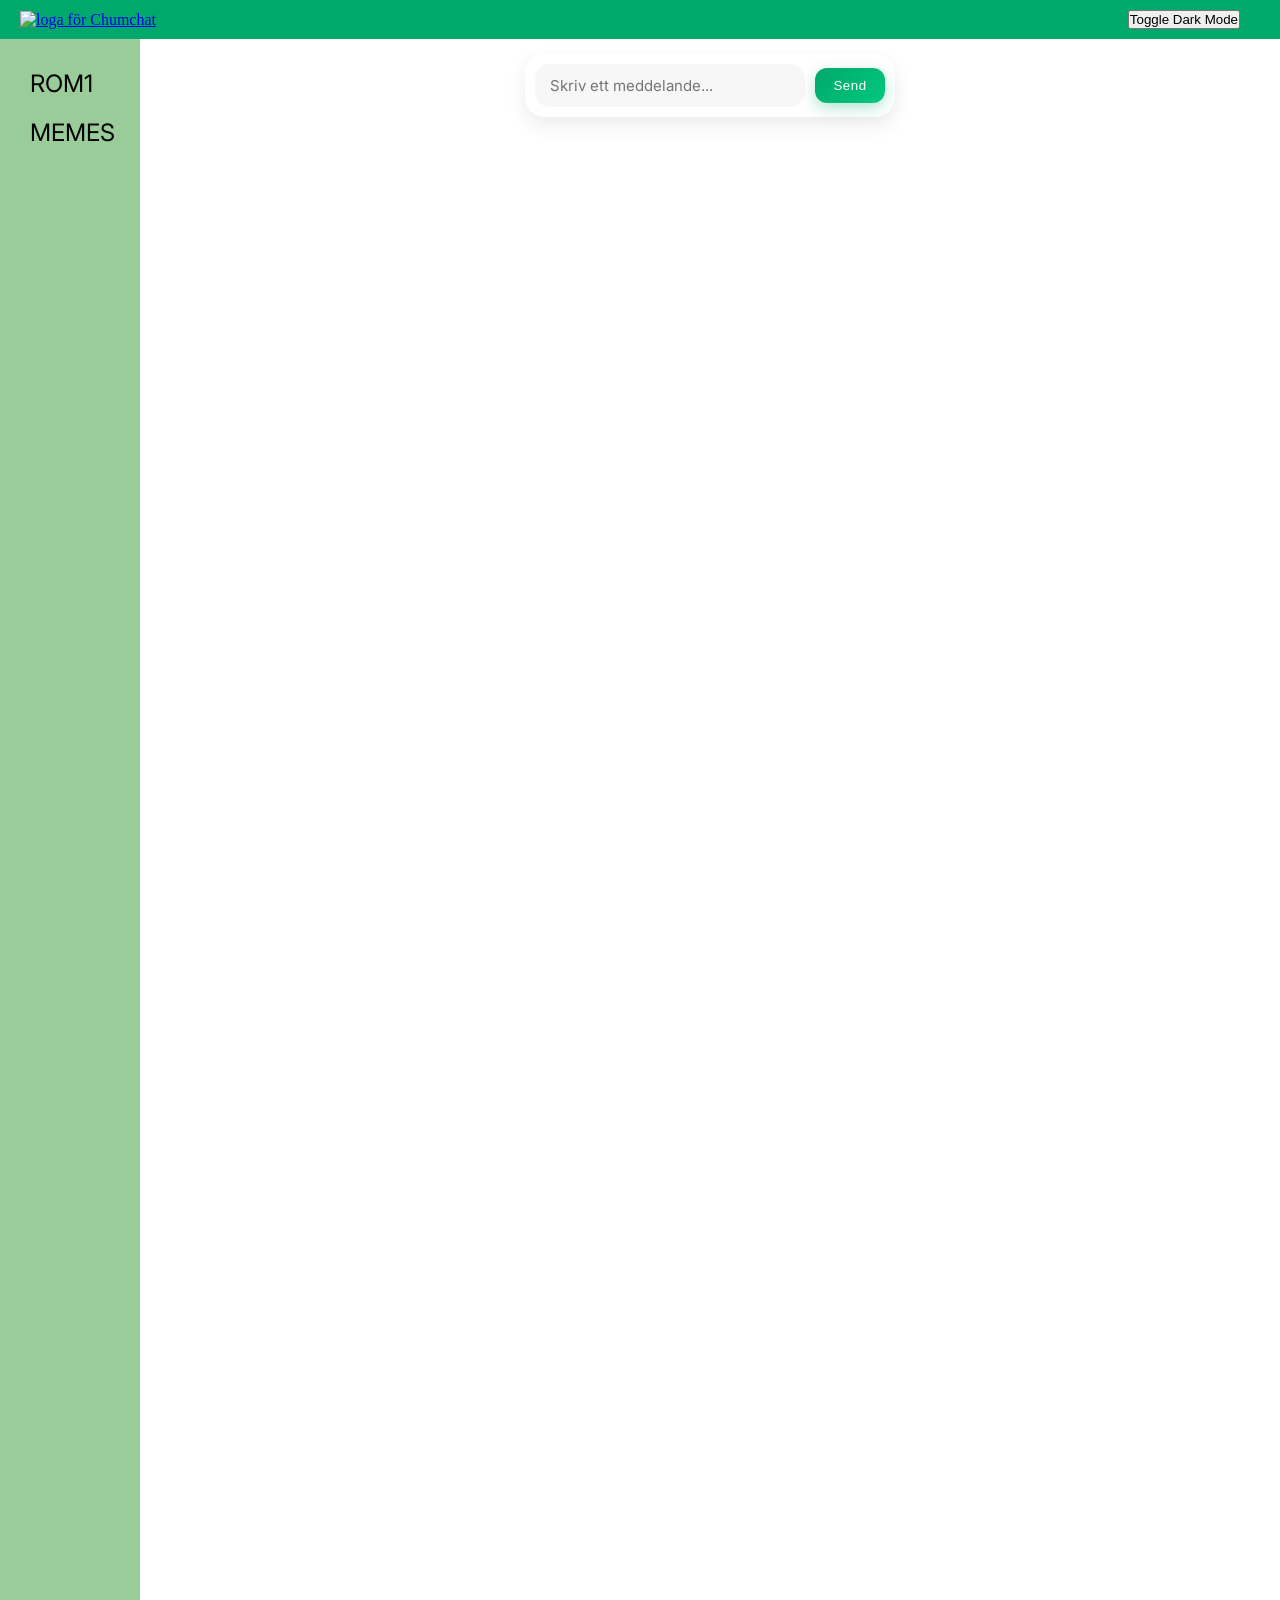
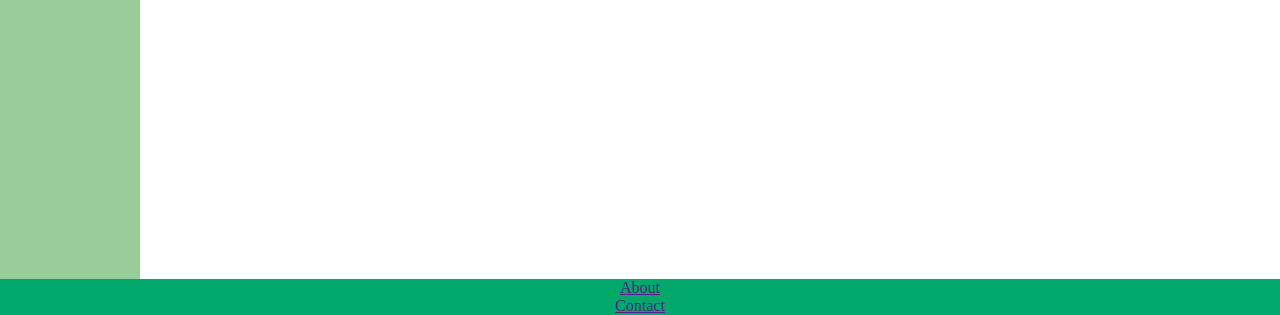
==== index.html @ 30091496 "Render navbar dynamically depending if logged in or not" ====
<!DOCTYPE html>
<html lang="en">
<head>
    <meta charset="UTF-8">
    <meta name="viewport" content="width=device-width, initial-scale=1.0">
    <link rel="shortcut icon" href="img/icon/ChumChatLogotyp.ico" type="image/x-icon">
    <!-- Google Fonts -->
    <link rel="preconnect" href="https://fonts.googleapis.com">
    <link rel="preconnect" href="https://fonts.gstatic.com" crossorigin>
    <link
        href="https://fonts.googleapis.com/css2?family=Inter:ital,opsz,wght@0,14..32,100..900;1,14..32,100..900&display=swap"
        rel="stylesheet">
    <!-- Google fonts end -->
    <!-- CSS -->
    <link rel="stylesheet" href="/style/style.css">
    <link rel="stylesheet" href="/style/sidenav.css">
    <!-- CSS ENDS -->
    <title>Chumchat</title>
    <script src="./javascript/main.js" type="module"></script>
</head>

<body>
    <nav>
       <a href="index.html"><img src="img/ChumChatLogotyp.png" class="logo" alt="loga för Chumchat"></a> 
        <ul class="menu">
         <button id="darkmodeButton">Toggle Dark Mode</button>
            <li id="user-area"></li>
        </ul>
    </nav>

    <main class="main" id="main">
        <div class="sidenav" id="sidenav">
            <a href="#about">ROM1</a>
            <a href="#services">MEMES</a>
        </div>

         <div class="content">

    <div class="send-chat-container">
      <form class="send-message" id="form-post">
        <input placeholder="Skriv ett meddelande..." type="text" class="message-area">
        <button type="submit" class="chat-send-button">Send</button>
      </form>
    </div>
     
      
       
        <div class="chat-container"></div>
  </div>
    </main>

    <footer class="footer">
        <ul>
            <li><a href="">About</a></li>
            <li><a href="">Contact</a></li>
        </ul>
    </footer>
    <script type="module" src="/javascript/main.js"></script>
    <script type="module" src="/javascript/function/darkmode.js"></script>
</body>
 
</html>
---- style/style.css ----
*{
    margin: 0;
    padding: 0;
}

:root{
    --font-one: "Inter", sans-serif;
    --colorOne: #00A86B;
    --colorTwo: #000000;
    --colorThree: #F2EAE0;
    --colorFour: #FFFFFF;
}
/* NAVBAR */

nav {
    display: flex;
    justify-content: space-between; 
    align-items: center;
    padding: 10px 20px;
    background-color: var(--colorOne);
  
}

.logo {
    width: 110px;
}

.menu {
    list-style: none;
    display: flex;
    gap: 20px;
    
}

.menu a {
    text-decoration: none;
    color: var(--colorFour);
    font-weight: bold;
    font-family: var(--font-one);
    font-size: 1rem;
    transition: 0.3s;
}

.menu a:hover {
    color: var(--colorTwo);
}

.main {
  flex: 1;
  display: flex;
  flex-direction: row;
  background-image: url(/img/chat.jpg);
}

.dark-mode {
     background-image: url(/img/chatDark.jpg);
}

.content {
  display: flex;
  flex-direction: column;
  flex: 1;
}

.send-chat-container {
  position: sticky;
  padding: 15px;
  display: flex;
  justify-content: center;
}

.message-area {
  flex: 1;
  border: none;
  outline: none;
  resize: none;
  padding: 12px 15px;
  border-radius: 15px;
  font-size: 15px;
  font-family: var(--font-one);
  background: #f7f7f7;
  transition: all 0.2s ease;
}

.message-area:focus {
  background: var(--colorFour);
  box-shadow: 0 0 0 2px rgba(0, 168, 107, 0.2);
}

.chat-send-button {
  padding: 10px 18px;
  border-radius: 12px;
  border: none;
  background: linear-gradient(135deg, #00A86B, #00c97f);
  color: var(--colorFour);
  letter-spacing: 0.5px;
  cursor: pointer;
  transition: all 0.2s ease;
  box-shadow: 0 5px 15px rgba(0, 168, 107, 0.3);
}

.chat-send-button:hover {
  transform: translateY(-2px);
  box-shadow: 0 8px 20px rgba(0, 168, 107, 0.4);
}

.chat-send-button:active {
  transform: scale(0.95);
}

.send-message {
  display: flex;
  gap: 10px;
  align-items: center;
  background: var(--colorFour);
  padding: 10px;
  border-radius: 20px;
  box-shadow: 0 8px 20px rgba(0,0,0,0.08);
}


/* CHATBOX */
.chat-container {
 text-align: center;
  padding: 20px;
}

.chat-box{
  width: 90%;
  max-width: 320px;
  background: var(--colorOne);
  border-radius: 30px;
  padding: 25px;
  position: relative;
  margin: 50px auto;
  color: var(--colorFour);
  box-shadow: 0 10px 25px rgba(0, 0, 0, 0.15);
}

.header-picture {
  display: flex;
  align-items: center;
  gap: 15px;
  font-family: var(--font-one);
  font-size: 1rem;
}

.comments-chat {
  margin: 20px 0;
  font-size: 1rem;
  line-height: 1.4;
}


.profile-picture{
   width: 40px;
  height: 40px;
  border-radius: 50%;
  object-fit: cover;
}

.chat-user-info{
    display: flex;
    flex-direction: row-reverse;
    justify-content: flex-end;
    gap: 10px;
    align-items: center;
}

.close-button{
  position: absolute;
  top: 10px;
  right: 10px;
  background: red;
  color: var(--colorFour);
  border: none;
  border-radius: 100px;
  padding: 5px 10px;
  font-size: 15px;
  cursor: pointer;
   background: rgba(255, 255, 255, 0.2);
  backdrop-filter: blur(5px);
  transition: 0.2s;
}

.close-button:hover {
  background: rgba(255, 255, 255, 0.4);
}

.actions input {
  width: 100%;
  border: none;
  outline: none;
  padding: 10px;
  border-radius: 8px;
}

.actions {
  display: flex;
  background: var(--colorFour);
  border-radius: 12px;
  padding: 8px;
  align-items: center;
  
}

.actions input:focus {
  box-shadow: 0 0 0 2px rgba(0,0,0,0.1);
}

.count {
  font-weight: bold;
}



/* FOOTER */

.footer {
   left: 0;
   bottom: 0;
   width: 100%;
   background-color: var(--colorOne);
   color: var(--colorFour);
   text-align: center;
}
---- style/sidenav.css ----
/* SIDENAV */
.sidenav {
    font-family: var(--font-one);
    font-size: 1.5rem;
    width: 100px;
    background:linear-gradient(rgba(0, 128, 0, 0.4), rgba(0, 128, 0, 0.4)), url(/img/chat.jpg);
    padding: 20px;
    height: 200vh;
    display: flex; 
    flex-direction: column;
}

.sidenav a{
    text-decoration: none;
    color: black;
    padding: 10px;
}

.dark-modeA a{
     color: black;
}
.sidenav a:hover {
    color: gold;
}

.dark-modenav {
      background:linear-gradient(rgba(0, 128, 0, 0.4), rgba(0, 128, 0, 0.4)), url(/img/chatDark.jpg);
}
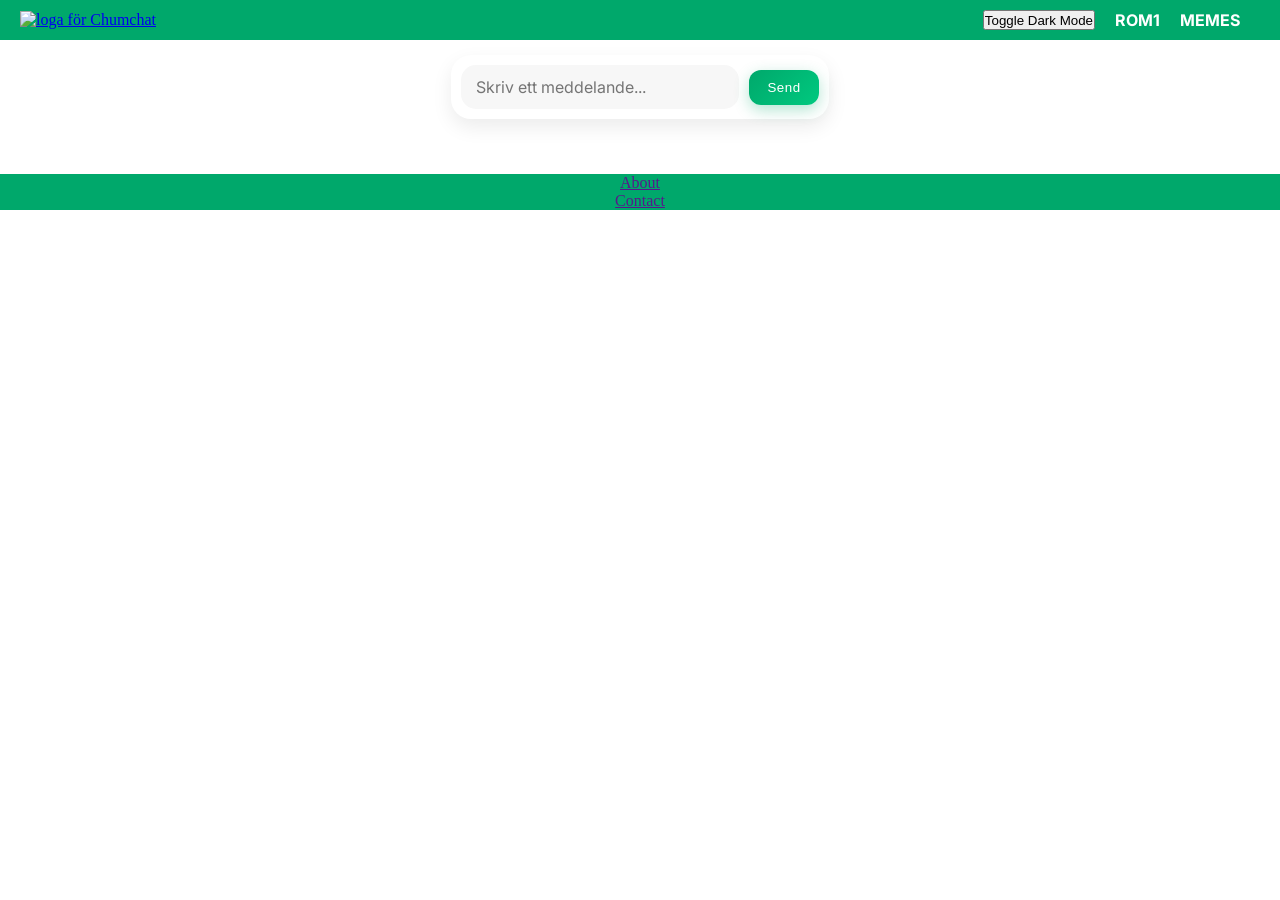
==== commit 68630572: "made a weather-feature" ====
--- a/index.html
+++ b/index.html
@@ -1,19 +1,19 @@
-<!DOCTYPE html>
+<!doctype html>
 <html lang="en">
+
 <head>
-    <meta charset="UTF-8">
-    <meta name="viewport" content="width=device-width, initial-scale=1.0">
-    <link rel="shortcut icon" href="img/icon/ChumChatLogotyp.ico" type="image/x-icon">
+    <meta charset="UTF-8" />
+    <meta name="viewport" content="width=device-width, initial-scale=1.0" />
+    <link rel="shortcut icon" href="img/icon/ChumChatLogotyp.ico" type="image/x-icon" />
     <!-- Google Fonts -->
-    <link rel="preconnect" href="https://fonts.googleapis.com">
-    <link rel="preconnect" href="https://fonts.gstatic.com" crossorigin>
+    <link rel="preconnect" href="https://fonts.googleapis.com" />
+    <link rel="preconnect" href="https://fonts.gstatic.com" crossorigin />
     <link
         href="https://fonts.googleapis.com/css2?family=Inter:ital,opsz,wght@0,14..32,100..900;1,14..32,100..900&display=swap"
-        rel="stylesheet">
+        rel="stylesheet" />
     <!-- Google fonts end -->
     <!-- CSS -->
-    <link rel="stylesheet" href="/style/style.css">
-    <link rel="stylesheet" href="/style/sidenav.css">
+    <link rel="stylesheet" href="style/style.css" />
     <!-- CSS ENDS -->
     <title>Chumchat</title>
     <script src="./javascript/main.js" type="module"></script>
@@ -21,42 +21,51 @@
 
 <body>
     <nav>
-       <a href="index.html"><img src="img/ChumChatLogotyp.png" class="logo" alt="loga för Chumchat"></a> 
+        <a href="index.html"><img src="img/ChumChatLogotyp.png" class="logo" alt="loga för Chumchat" /></a>
+        <div class="hamburger" id="hamburger">
+            <span class="bar"></span>
+            <span class="bar"></span>
+            <span class="bar"></span>
+        </div>
+
         <ul class="menu">
-         <button id="darkmodeButton">Toggle Dark Mode</button>
+            <button id="darkmodeButton">Toggle Dark Mode</button>
+            <a href="#about">ROM1</a>
+            <a href="#services">MEMES</a>
             <li id="user-area"></li>
         </ul>
     </nav>
 
     <main class="main" id="main">
-        <div class="sidenav" id="sidenav">
-            <a href="#about">ROM1</a>
-            <a href="#services">MEMES</a>
+        <div class="sidenav" id="sidenav"></div>
+
+        <div class="content">
+            <div class="send-chat-container">
+                <form class="send-message" id="form-post">
+                    <input placeholder="Skriv ett meddelande..." type="text" name="message" class="message-area" />
+                    <button type="submit" class="chat-send-button">
+                        Send
+                    </button>
+                </form>
+            </div>
+
+            <div class="chat-container"></div>
         </div>
-
-         <div class="content">
-
-    <div class="send-chat-container">
-      <form class="send-message" id="form-post">
-        <input placeholder="Skriv ett meddelande..." type="text" class="message-area">
-        <button type="submit" class="chat-send-button">Send</button>
-      </form>
-    </div>
-     
-      
-       
-        <div class="chat-container"></div>
-  </div>
     </main>
 
     <footer class="footer">
+        <div id="weather-container">
+            <h3 id="headerForWeather"></h3>
+        </div>
         <ul>
             <li><a href="">About</a></li>
             <li><a href="">Contact</a></li>
         </ul>
     </footer>
-    <script type="module" src="/javascript/main.js"></script>
-    <script type="module" src="/javascript/function/darkmode.js"></script>
+    <script type="module" src="javascript/main.js"></script>
+    <script type="module" src="javascript/function/darkmode.js"></script>
+    <script type="module" src="javascript/function/hamburgermeny.js"></script>
+    <script type="module" src="./javascript/MessageFunctions/sendMessage.js"></script>
 </body>
- 
+
 </html>
--- a/style/style.css
+++ b/style/style.css
@@ -1,59 +1,67 @@
-*{
-    margin: 0;
-    padding: 0;
-}
-
-:root{
-    --font-one: "Inter", sans-serif;
-    --colorOne: #00A86B;
-    --colorTwo: #000000;
-    --colorThree: #F2EAE0;
-    --colorFour: #FFFFFF;
+* {
+  margin: 0;
+  padding: 0;
+}
+
+:root {
+  --font-one: "Inter", sans-serif;
+  --colorOne: #00a86b;
+  --colorTwo: #000000;
+  --colorThree: #f2eae0;
+  --colorFour: #ffffff;
 }
 /* NAVBAR */
 
 nav {
-    display: flex;
-    justify-content: space-between; 
-    align-items: center;
-    padding: 10px 20px;
-    background-color: var(--colorOne);
-  
+  display: flex;
+  justify-content: space-between;
+  align-items: center;
+  padding: 10px 20px;
+  background-color: var(--colorOne);
 }
 
 .logo {
-    width: 110px;
+  width: 110px;
 }
 
 .menu {
-    list-style: none;
-    display: flex;
-    gap: 20px;
-    
+  list-style: none;
+  display: flex;
+  gap: 20px;
+}
+
+.weather-data {
+  padding: 12px;
+  font-size: 18px;
+}
+
+.weather-data h3 {
+  font-size: 24px;
+  margin-bottom: 8px;
 }
 
 .menu a {
-    text-decoration: none;
-    color: var(--colorFour);
-    font-weight: bold;
-    font-family: var(--font-one);
-    font-size: 1rem;
-    transition: 0.3s;
+  text-decoration: none;
+  color: var(--colorFour);
+  font-weight: bold;
+  font-family: var(--font-one);
+  font-size: 1rem;
+  transition: 0.3s;
 }
 
 .menu a:hover {
-    color: var(--colorTwo);
+  color: var(--colorTwo);
 }
 
 .main {
   flex: 1;
   display: flex;
   flex-direction: row;
-  background-image: url(/img/chat.jpg);
+  background-image: url(../img/chat.jpg);
 }
 
 .dark-mode {
-     background-image: url(/img/chatDark.jpg);
+  background-image: url(../img/chatDark.jpg);
 }
 
 .content {
@@ -76,7 +84,7 @@
   resize: none;
   padding: 12px 15px;
   border-radius: 15px;
-  font-size: 15px;
+  font-size: 1rem;
   font-family: var(--font-one);
   background: #f7f7f7;
   transition: all 0.2s ease;
@@ -91,7 +99,7 @@
   padding: 10px 18px;
   border-radius: 12px;
   border: none;
-  background: linear-gradient(135deg, #00A86B, #00c97f);
+  background: linear-gradient(135deg, #00a86b, #00c97f);
   color: var(--colorFour);
   letter-spacing: 0.5px;
   cursor: pointer;
@@ -115,17 +123,16 @@
   background: var(--colorFour);
   padding: 10px;
   border-radius: 20px;
-  box-shadow: 0 8px 20px rgba(0,0,0,0.08);
-}
-
+  box-shadow: 0 8px 20px rgba(0, 0, 0, 0.08);
+}
 
 /* CHATBOX */
 .chat-container {
- text-align: center;
+  text-align: center;
   padding: 20px;
 }
 
-.chat-box{
+.chat-box {
   width: 90%;
   max-width: 320px;
   background: var(--colorOne);
@@ -151,23 +158,22 @@
   line-height: 1.4;
 }
 
-
-.profile-picture{
-   width: 40px;
+.profile-picture {
+  width: 40px;
   height: 40px;
   border-radius: 50%;
   object-fit: cover;
 }
 
-.chat-user-info{
-    display: flex;
-    flex-direction: row-reverse;
-    justify-content: flex-end;
-    gap: 10px;
-    align-items: center;
-}
-
-.close-button{
+.chat-user-info {
+  display: flex;
+  flex-direction: row-reverse;
+  justify-content: flex-end;
+  gap: 10px;
+  align-items: center;
+}
+
+.close-button {
   position: absolute;
   top: 10px;
   right: 10px;
@@ -178,7 +184,7 @@
   padding: 5px 10px;
   font-size: 15px;
   cursor: pointer;
-   background: rgba(255, 255, 255, 0.2);
+  background: rgba(255, 255, 255, 0.2);
   backdrop-filter: blur(5px);
   transition: 0.2s;
 }
@@ -201,29 +207,67 @@
   border-radius: 12px;
   padding: 8px;
   align-items: center;
-  
 }
 
 .actions input:focus {
-  box-shadow: 0 0 0 2px rgba(0,0,0,0.1);
+  box-shadow: 0 0 0 2px rgba(0, 0, 0, 0.1);
 }
 
 .count {
   font-weight: bold;
 }
 
-
-
 /* FOOTER */
 
 .footer {
-   left: 0;
-   bottom: 0;
-   width: 100%;
-   background-color: var(--colorOne);
-   color: var(--colorFour);
-   text-align: center;
-}
-
-
-
+  left: 0;
+  bottom: 0;
+  width: 100%;
+  background-color: var(--colorOne);
+  color: var(--colorFour);
+  text-align: center;
+}
+
+/* Hamburger */
+.hamburger {
+  display: none;
+  flex-direction: column;
+  cursor: pointer;
+  gap: 5px;
+}
+
+.hamburger .bar {
+  width: 25px;
+  height: 3px;
+  background-color: var(--colorFour);
+  transition: 0.3s;
+}
+
+/* Mobilvy */
+@media (max-width: 768px) {
+  .menu {
+    position: absolute;
+    top: 60px;
+    right: 0;
+    background-color: var(--colorOne);
+    flex-direction: column;
+    width: 200px;
+    display: none;
+    padding: 10px 0;
+    border-radius: 8px;
+    z-index: 100;
+  }
+
+  .menu.active {
+    display: flex;
+  }
+
+  .hamburger {
+    display: flex;
+  }
+
+  .menu li {
+    margin: 10px 0;
+    text-align: center;
+  }
+}
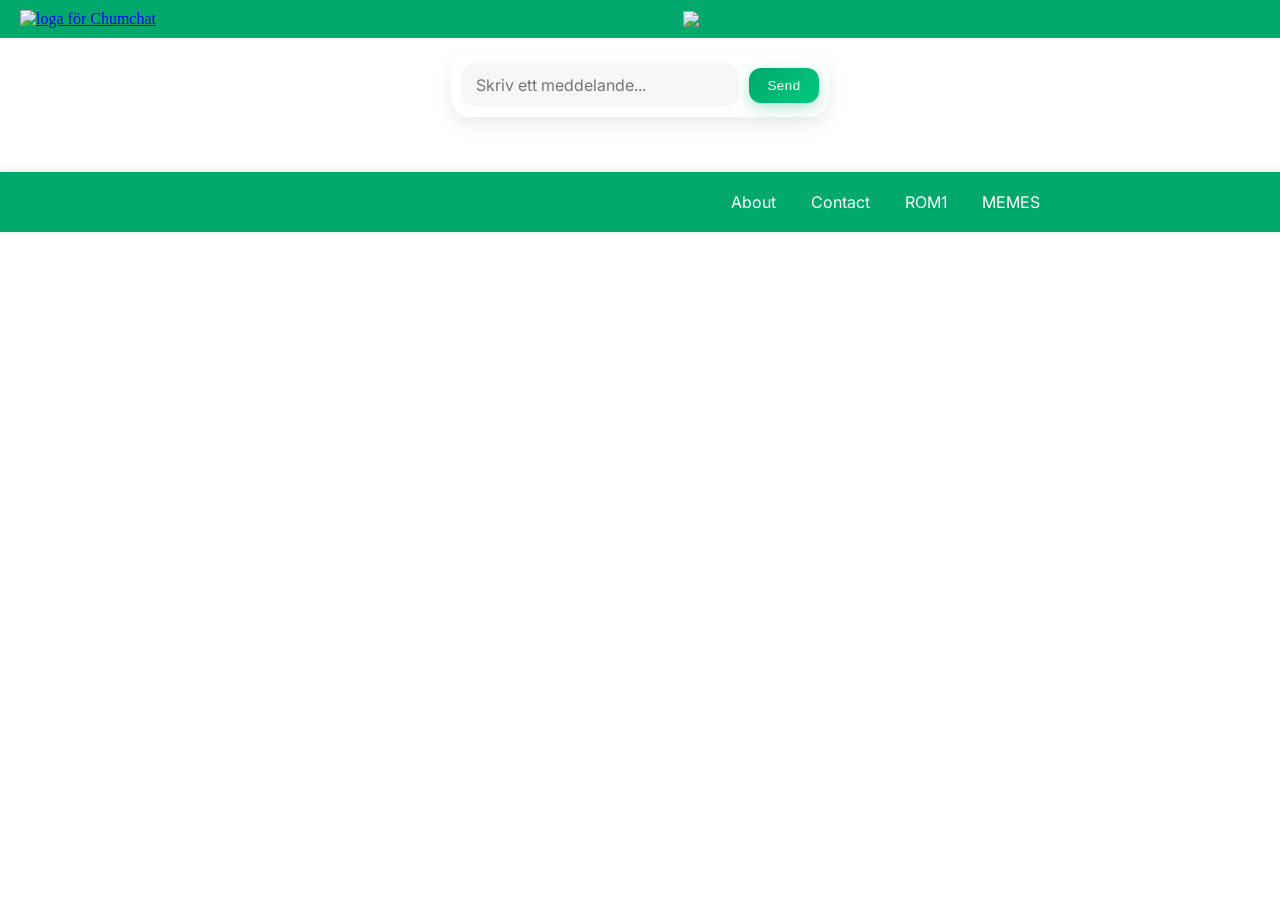
==== commit 617a8ba1: "translate" ====
--- a/index.html
+++ b/index.html
@@ -2,21 +2,21 @@
 <html lang="en">
 
 <head>
-    <meta charset="UTF-8" />
-    <meta name="viewport" content="width=device-width, initial-scale=1.0" />
-    <link rel="shortcut icon" href="img/icon/ChumChatLogotyp.ico" type="image/x-icon" />
+    <meta charset="UTF-8">
+    <meta name="viewport" content="width=device-width, initial-scale=1.0">
+    <link rel="shortcut icon" href="img/icon/ChumChatLogotyp.ico" type="image/x-icon">
     <!-- Google Fonts -->
-    <link rel="preconnect" href="https://fonts.googleapis.com" />
-    <link rel="preconnect" href="https://fonts.gstatic.com" crossorigin />
+    <link rel="preconnect" href="https://fonts.googleapis.com">
+    <link rel="preconnect" href="https://fonts.gstatic.com" crossorigin>
     <link
         href="https://fonts.googleapis.com/css2?family=Inter:ital,opsz,wght@0,14..32,100..900;1,14..32,100..900&display=swap"
-        rel="stylesheet" />
+        rel="stylesheet">
     <!-- Google fonts end -->
     <!-- CSS -->
-    <link rel="stylesheet" href="style/style.css" />
+    <link rel="stylesheet" href="style/style.css">
     <!-- CSS ENDS -->
     <title>Chumchat</title>
-    <script src="./javascript/main.js" type="module"></script>
+
 </head>
 
 <body>
@@ -28,24 +28,25 @@
             <span class="bar"></span>
         </div>
 
-        <ul class="menu">
-            <button id="darkmodeButton">Toggle Dark Mode</button>
-            <a href="#about">ROM1</a>
-            <a href="#services">MEMES</a>
+         <ul class="menu">
+             <button id="darkmodeButton">
+                <img src="img/svg/white.png">
+             </button>
             <li id="user-area"></li>
         </ul>
+        <!-- Google Translate UI -->
+<div id="google_translate_element"></div>
+
     </nav>
 
     <main class="main" id="main">
-        <div class="sidenav" id="sidenav"></div>
+       
 
         <div class="content">
             <div class="send-chat-container">
                 <form class="send-message" id="form-post">
                     <input placeholder="Skriv ett meddelande..." type="text" name="message" class="message-area" />
-                    <button type="submit" class="chat-send-button">
-                        Send
-                    </button>
+                    <button type="submit" class="chat-send-button">Send</button>
                 </form>
             </div>
 
@@ -58,14 +59,19 @@
             <h3 id="headerForWeather"></h3>
         </div>
         <ul>
-            <li><a href="">About</a></li>
-            <li><a href="">Contact</a></li>
+            <li><a href="#">About</a></li>
+            <li><a href="#">Contact</a></li>
+             <li><a href="#">ROM1</a></li> 
+           <li><a href="#">MEMES</a></li> 
         </ul>
     </footer>
     <script type="module" src="javascript/main.js"></script>
     <script type="module" src="javascript/function/darkmode.js"></script>
     <script type="module" src="javascript/function/hamburgermeny.js"></script>
     <script type="module" src="./javascript/MessageFunctions/sendMessage.js"></script>
+    <script type="module" src="./javascript/function/translate.js"></script>
+    <script src="//translate.google.com/translate_a/element.js?cb=googleTranslateElementInit"></script>
+
 </body>
 
 </html>
--- a/style/style.css
+++ b/style/style.css
@@ -28,6 +28,7 @@
   list-style: none;
   display: flex;
   gap: 20px;
+ 
 }
 
 .weather-data {
@@ -49,6 +50,7 @@
   transition: 0.3s;
 }
 
+
 .menu a:hover {
   color: var(--colorTwo);
 }
@@ -58,10 +60,6 @@
   display: flex;
   flex-direction: row;
   background-image: url(../img/chat.jpg);
-}
-
-.dark-mode {
-  background-image: url(../img/chatDark.jpg);
 }
 
 .content {
@@ -217,15 +215,102 @@
   font-weight: bold;
 }
 
+.reply-button{
+  background: linear-gradient(135deg, #34d399, #10b981);
+  border: none;
+  margin: 10px;
+  padding: 15px 24px;
+  border-radius: 999px;
+  color: white;
+  font-weight: 600;
+  cursor: pointer;
+  transition: 0.3s;
+}
+
+/* Like & favorite */
+.action-bar {
+  display: flex;
+  gap: 20px;
+  margin: 1rem 0;
+}
+
+.icon {
+    width: 20px;
+    height: 20px;
+    fill: #dadada;
+    stroke: #666;
+    stroke-width: 2;
+    transition: all 0.2s ease;
+}
+
+.like-btn.active .thumb {
+    fill: #4d8eff;
+    stroke: #3d3d3d;
+}
+
+.fav-btn.active .star {
+    fill: #ffcc00;
+    stroke: #3d3d3d;
+}
+
+.like-btn, .fav-btn {
+    background: none;
+    border: none;
+    cursor: pointer;
+    display: flex;
+    align-items: center;
+    gap: 6px;
+    color: #3d3d3d;
+}
+
 /* FOOTER */
 
 .footer {
-  left: 0;
-  bottom: 0;
   width: 100%;
   background-color: var(--colorOne);
   color: var(--colorFour);
   text-align: center;
+  padding: 20px 10px;
+  display: flex;
+  justify-content: space-between;
+  align-items: center;
+  flex-wrap: wrap;
+  gap: 15px;
+  box-shadow: 0 -2px 10px rgba(0,0,0,0.1);
+  font-family: var(--font-one)
+}
+
+#weather-container {
+  flex: 1 1 200px;
+  text-align: left;
+}
+
+/* Footer links */
+.footer ul {
+  list-style: none;
+  display: flex;
+  flex-wrap: wrap;
+  gap: 15px;
+  padding: 0;
+  margin: 0;
+  justify-content: center;
+  flex: 2 1 300px;
+}
+
+.footer ul li a {
+  color: var(--colorFour);
+  text-decoration: none;
+  padding: 6px 10px;
+  border-radius: 8px;
+  transition: all 0.2s ease;
+}
+
+.footer-dark {  
+  color: var(--colorTwo);
+}
+
+.footer-dark ul li a {
+  color: var(--colorTwo);
 }
 
 /* Hamburger */
@@ -270,4 +355,101 @@
     margin: 10px 0;
     text-align: center;
   }
-}
+
+  .menu a{
+        text-align: center;
+
+  }
+
+  .footer {
+    flex-direction: column;
+    text-align: center;
+    gap: 10px;
+  }
+
+  #weather-container {
+    text-align: center;
+  }
+
+  .footer ul {
+    flex-direction: column;
+    gap: 8px;
+  }
+}
+
+
+.logout-btn {
+  margin-left: 10px;
+  padding: 10px 18px;
+  border-radius: 12px;
+  border: none;
+  background: linear-gradient(135deg, #ff4d4d, #ff6b6b);
+  color: white;
+  font-weight: 600;
+  cursor: pointer;
+  box-shadow: 0 5px 15px rgba(255, 77, 77, 0.3);
+  transition: all 0.2s ease;
+}
+
+.logout-btn:hover {
+  transform: translateY(-2px);
+  box-shadow: 0 8px 20px rgba(255, 77, 77, 0.4);
+}
+
+.send-message-dark {
+  background-color: var(--colorTwo);
+  border-radius: 20px;
+  padding: 10px;
+  box-shadow: 0 4px 10px rgba(0, 0, 0, 0.6), inset 0 1px 0 rgba(255, 255, 255, 0.03);
+  border: 1px solid rgba(255, 255, 255, 0.05);
+}
+
+.message-area-dark {
+  background-color: var(--colorTwo);
+  color: var(--colorFour);
+  border-radius: 16px;
+  box-shadow: inset 0 2px 6px rgba(0, 0, 0, 0.7), 0 4px 12px rgba(0, 0, 0, 0.5);
+  border: 1px solid rgba(255, 255, 255, 0.04);
+}
+
+.message-area-dark:focus {
+  background-color: var(--colorTwo);
+   box-shadow:  0 0 0 2px rgba(0, 200, 150, 0.4), 0 0 10px rgba(0, 200, 150, 0.2);
+  outline: none;
+}
+
+.dark-mode {
+  background-image: url(../img/chatDark.jpg);
+ 
+}
+
+.footer-dark{
+  color: black;
+}
+
+.chat-box-dark{
+  color: var(--colorTwo);
+}
+
+.nav-dark a{
+  color: var(--colorTwo);
+}
+
+#darkmodeButton {
+    background: transparent;
+    border: none;
+    padding: 0;
+    display: block;
+    margin: 0 auto; 
+    cursor: pointer;
+}
+
+#darkmodeButton img {
+    width: 30px;
+    height: auto;
+    display: block;
+}
+.goog-te-banner-frame.skiptranslate {
+  display: none !important;
+
+}
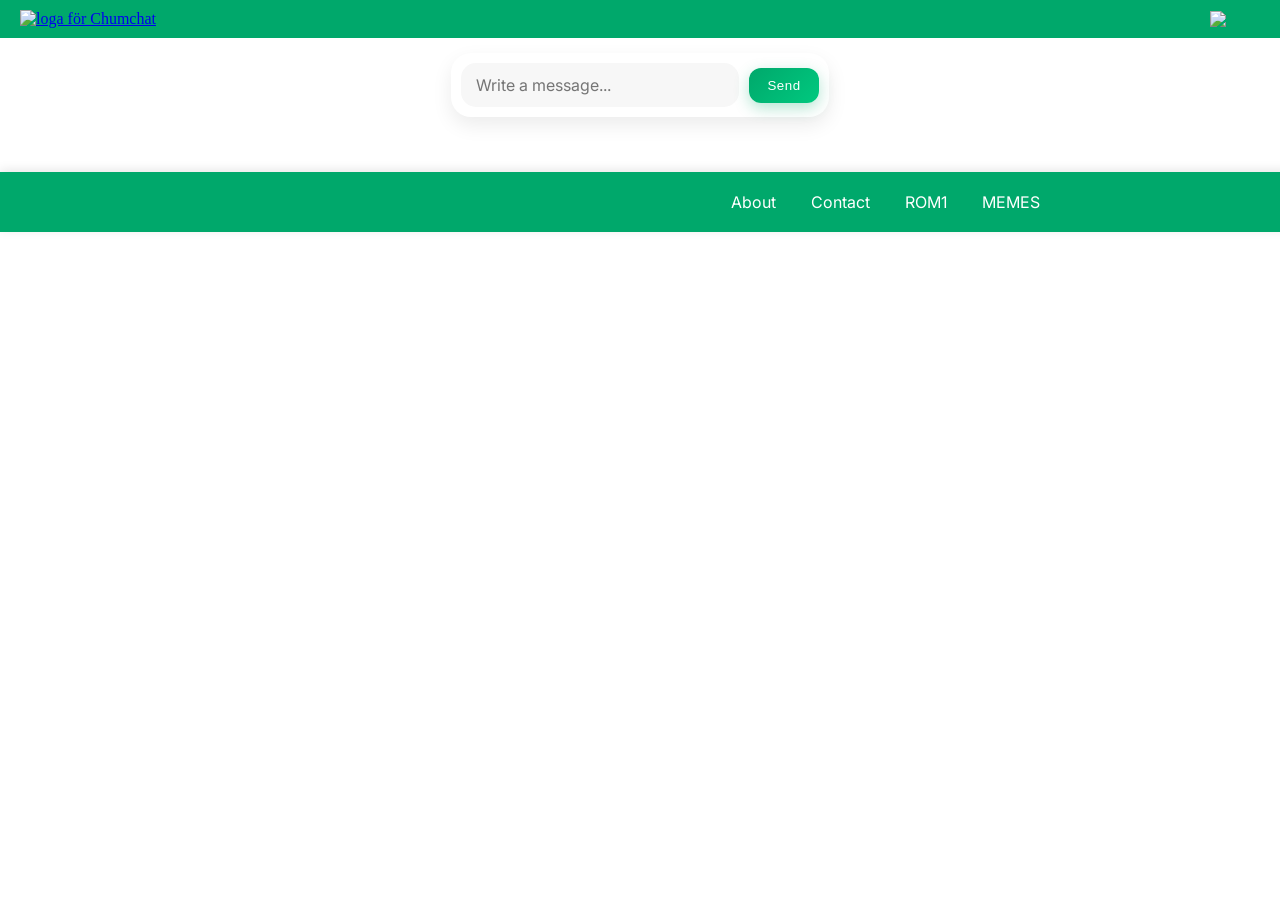
==== commit ccd1544f: "Update contact" ====
--- a/index.html
+++ b/index.html
@@ -34,18 +34,15 @@
              </button>
             <li id="user-area"></li>
         </ul>
-        <!-- Google Translate UI -->
-<div id="google_translate_element"></div>
-
     </nav>
 
     <main class="main" id="main">
        
-
+        
         <div class="content">
             <div class="send-chat-container">
                 <form class="send-message" id="form-post">
-                    <input placeholder="Skriv ett meddelande..." type="text" name="message" class="message-area" />
+                    <input placeholder="Write a message..." type="text" name="message" class="message-area" />
                     <button type="submit" class="chat-send-button">Send</button>
                 </form>
             </div>
@@ -59,8 +56,8 @@
             <h3 id="headerForWeather"></h3>
         </div>
         <ul>
-            <li><a href="#">About</a></li>
-            <li><a href="#">Contact</a></li>
+            <li><a href="html/about.html">About</a></li>
+            <li><a href="html/contact.html">Contact</a></li>
              <li><a href="#">ROM1</a></li> 
            <li><a href="#">MEMES</a></li> 
         </ul>
@@ -69,9 +66,6 @@
     <script type="module" src="javascript/function/darkmode.js"></script>
     <script type="module" src="javascript/function/hamburgermeny.js"></script>
     <script type="module" src="./javascript/MessageFunctions/sendMessage.js"></script>
-    <script type="module" src="./javascript/function/translate.js"></script>
-    <script src="//translate.google.com/translate_a/element.js?cb=googleTranslateElementInit"></script>
-
 </body>
 
 </html>
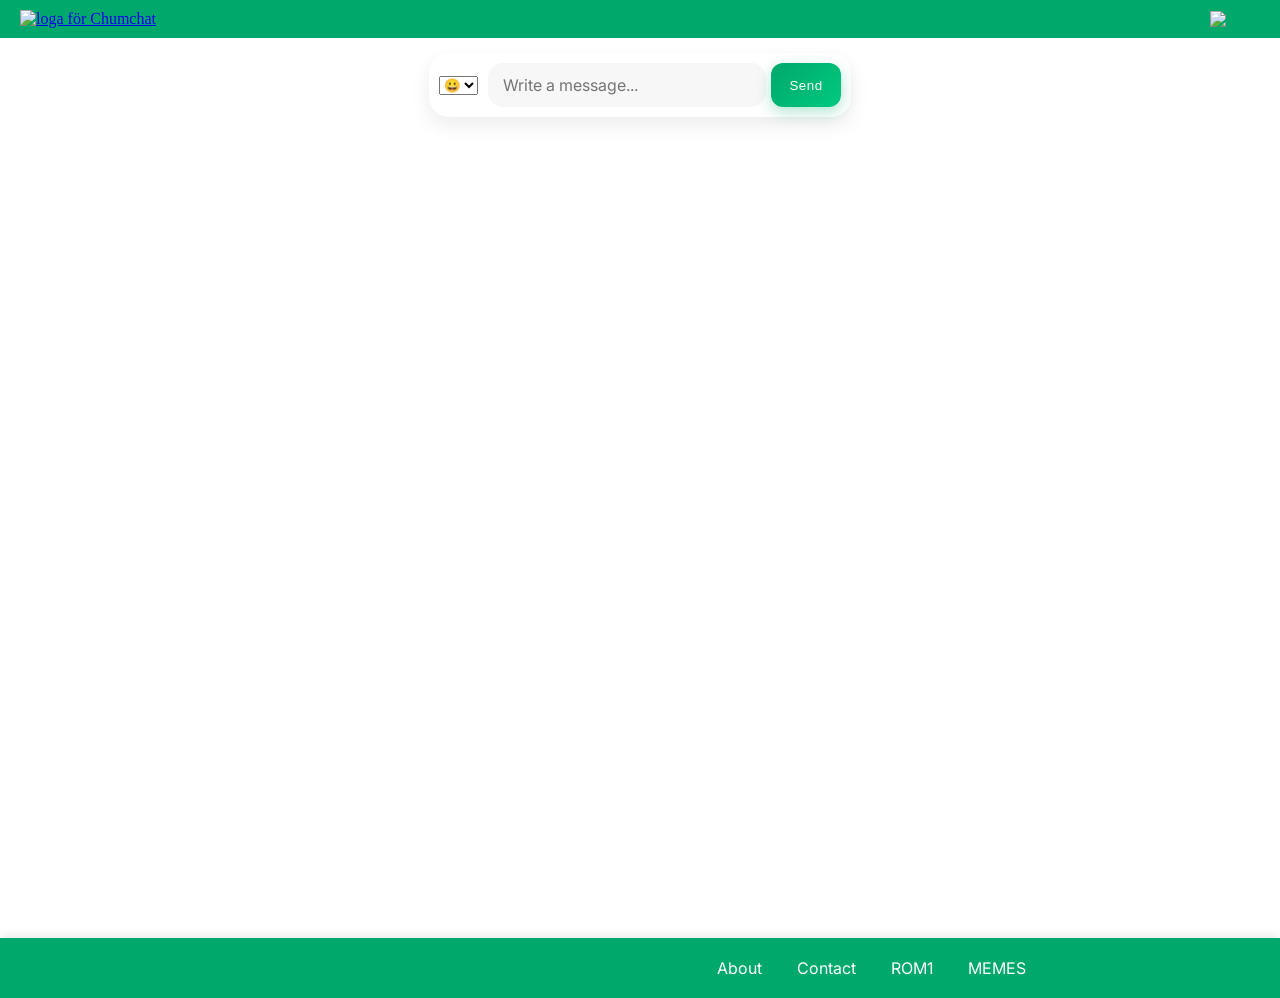
==== commit 3b97d9b4: "Merge pull request #52 from Hammadi15/translate translate, cooldown sumbit form" ====
--- a/index.html
+++ b/index.html
@@ -8,6 +8,7 @@
     <!-- Google Fonts -->
     <link rel="preconnect" href="https://fonts.googleapis.com">
     <link rel="preconnect" href="https://fonts.gstatic.com" crossorigin>
+    <script type="module" src="javascript/emoji.js"></script>
     <link
         href="https://fonts.googleapis.com/css2?family=Inter:ital,opsz,wght@0,14..32,100..900;1,14..32,100..900&display=swap"
         rel="stylesheet">
@@ -29,27 +30,44 @@
         </div>
 
          <ul class="menu">
+                         <a id="google_translate_element"> </a>
+
              <button id="darkmodeButton">
                 <img src="img/svg/white.png">
              </button>
             <li id="user-area"></li>
         </ul>
+        <!-- Google Translate UI -->
+
+
+<script type="text/javascript" src="//translate.google.com/translate_a/element.js?cb=googleTranslateElementInit"></script>
     </nav>
 
-    <main class="main" id="main">
-       
-        
-        <div class="content">
-            <div class="send-chat-container">
-                <form class="send-message" id="form-post">
-                    <input placeholder="Write a message..." type="text" name="message" class="message-area" />
+<main class="main" id="main">
+    <div class="content">
+        <div class="send-chat-container">
+            <form class="send-message" id="form-post">
+                
+               <select id="emoji-select">
+                <option value="😀">😀</option>
+                <option value="😂">😂</option>
+                <option value="😍">😍</option>
+                <option value="👍">👍</option>
+                <option value="🔥">🔥</option>
+                <option value="🚀">🚀</option>
+                </select>
+
+
+                <div style="display: flex; gap: 5px;">
+                    <input placeholder="Write a message..." type="text" name="message" class="message-area" id="message-input" style="flex-grow: 1;" />  
                     <button type="submit" class="chat-send-button">Send</button>
-                </form>
-            </div>
+                </div>
+            </form>
+        </div>
 
-            <div class="chat-container"></div>
-        </div>
-    </main>
+        <div class="chat-container"></div>
+    </div>
+</main>
 
     <footer class="footer">
         <div id="weather-container">
@@ -66,6 +84,11 @@
     <script type="module" src="javascript/function/darkmode.js"></script>
     <script type="module" src="javascript/function/hamburgermeny.js"></script>
     <script type="module" src="./javascript/MessageFunctions/sendMessage.js"></script>
+    <script type="module" src="./javascript/function/translate.js"></script>
+    <script src="//translate.google.com/translate_a/element.js?cb=googleTranslateElementInit"></script>
+
+    <script type="module" src="javascript/function/confarmation.js"></script>
+    <script type="module" src="./javascript/function/cooldown.js"></script>
 </body>
 
 </html>
--- a/style/style.css
+++ b/style/style.css
@@ -10,8 +10,8 @@
   --colorThree: #f2eae0;
   --colorFour: #ffffff;
 }
+
 /* NAVBAR */
-
 nav {
   display: flex;
   justify-content: space-between;
@@ -60,6 +60,7 @@
   display: flex;
   flex-direction: row;
   background-image: url(../img/chat.jpg);
+  min-height: 100vh;
 }
 
 .content {
@@ -131,13 +132,13 @@
 }
 
 .chat-box {
-  width: 90%;
-  max-width: 320px;
+  width: 30%;
   background: var(--colorOne);
   border-radius: 30px;
-  padding: 25px;
+  padding: 10px;
   position: relative;
-  margin: 50px auto;
+  text-align: center;
+  margin: 20px;
   color: var(--colorFour);
   box-shadow: 0 10px 25px rgba(0, 0, 0, 0.15);
 }
@@ -147,13 +148,17 @@
   align-items: center;
   gap: 15px;
   font-family: var(--font-one);
-  font-size: 1rem;
 }
 
 .comments-chat {
   margin: 20px 0;
-  font-size: 1rem;
+  font-size: 1.2rem;
   line-height: 1.4;
+}
+
+.chat-box-username{
+  font-family: var(--font-one);
+  font-size: 2rem;
 }
 
 .profile-picture {
@@ -175,7 +180,6 @@
   position: absolute;
   top: 10px;
   right: 10px;
-  background: red;
   color: var(--colorFour);
   border: none;
   border-radius: 100px;
@@ -226,6 +230,8 @@
   cursor: pointer;
   transition: 0.3s;
 }
+/* CHATBOX */
+
 
 /* Like & favorite */
 .action-bar {
@@ -266,7 +272,7 @@
 /* FOOTER */
 
 .footer {
-  width: 100%;
+  max-width: 100%;
   background-color: var(--colorOne);
   color: var(--colorFour);
   text-align: center;
@@ -343,6 +349,16 @@
     z-index: 100;
   }
 
+  .footer{
+     max-width: 100%;
+  }
+
+  .chat-box{
+    width: 90%;
+  
+  }
+
+
   .menu.active {
     display: flex;
   }
@@ -449,7 +465,24 @@
     height: auto;
     display: block;
 }
-.goog-te-banner-frame.skiptranslate {
-  display: none !important;
-
-}+
+/* Google Translate Element Centering */
+#google_translate_element {
+  display: flex;
+  align-items: center;
+  justify-content: center;
+  margin: 0 auto;
+  padding: 0;
+  border: none;
+  background: transparent;
+  cursor: pointer;
+}
+
+.goog-te-gadget {
+  display: flex;
+  align-items: center;
+  gap: 10px;
+  font-family: Arial, sans-serif;
+}
+
+
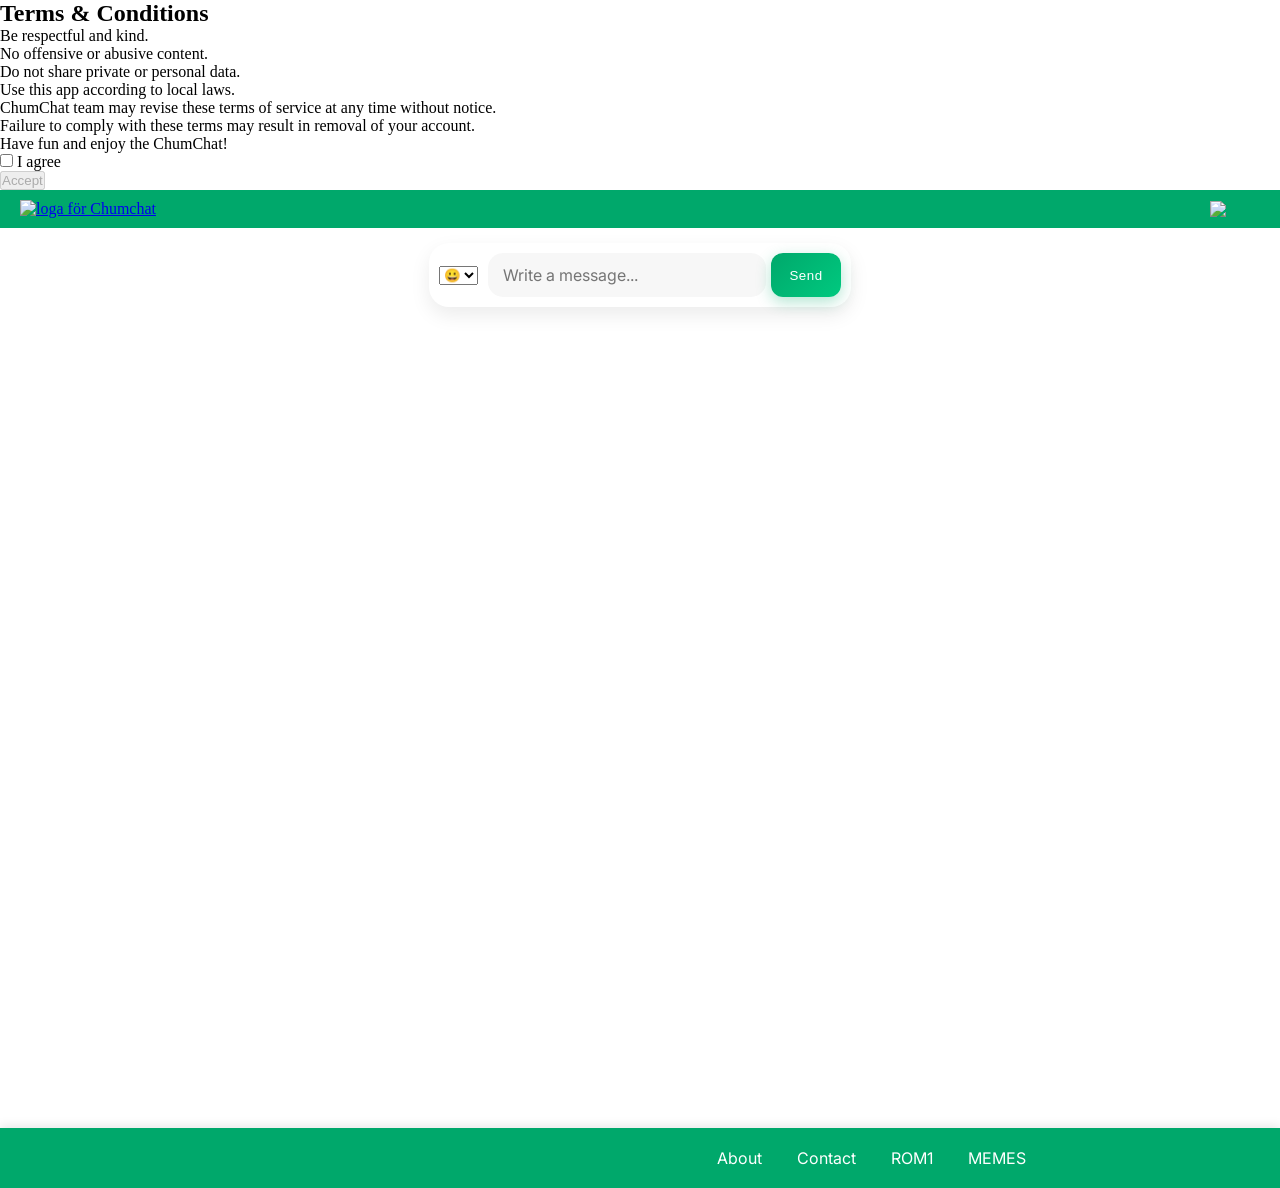
==== commit e165b8bc: "Fixed links" ====
--- a/index.html
+++ b/index.html
@@ -19,8 +19,42 @@
     <title>Chumchat</title>
 
 </head>
+<body>
 
-<body>
+  <!-- 👇 Wrap ALL your website content -->
+  <div id="mainContent">
+    <!-- your whole app here -->
+  </div>
+
+  <!-- Terms Popup -->
+  <div id="mainContent">
+  <!-- your app -->
+</div>
+
+<div id="termsPopup" class="popup">
+  <div class="popup-content">
+  <h2>Terms & Conditions</h2>
+<ul>
+  <li>Be respectful and kind.</li>
+  <li>No offensive or abusive content.</li>
+  <li>Do not share private or personal data.</li>
+  <li>Use this app according to local laws.</li>
+  <li>ChumChat team may revise these terms of service at any time without notice.</li>
+  <li>Failure to comply with these terms may result in removal of your account.</li>
+  <li>Have fun and enjoy the ChumChat!</li>
+</ul>
+
+    <div>
+      <input type="checkbox" id="agreeCheckbox">
+      <label>I agree</label>
+    </div>
+
+    <button id="acceptBtn" disabled>Accept</button>
+  </div>
+</div>
+<link rel="stylesheet" href="style/popup.css">
+  <script src="javascript/popup.js"></script>
+</body>
     <nav>
         <a href="index.html"><img src="img/ChumChatLogotyp.png" class="logo" alt="loga för Chumchat" /></a>
         <div class="hamburger" id="hamburger">
@@ -74,10 +108,10 @@
             <h3 id="headerForWeather"></h3>
         </div>
         <ul>
-            <li><a href="html/about.html">About</a></li>
-            <li><a href="html/contact.html">Contact</a></li>
+            <li><a href="../html/about.html">About</a></li>
+            <li><a href="contact.html">Contact</a></li>
              <li><a href="#">ROM1</a></li> 
-           <li><a href="#">MEMES</a></li> 
+           <li><a href="/html/images.html">MEMES</a></li> 
         </ul>
     </footer>
     <script type="module" src="javascript/main.js"></script>
